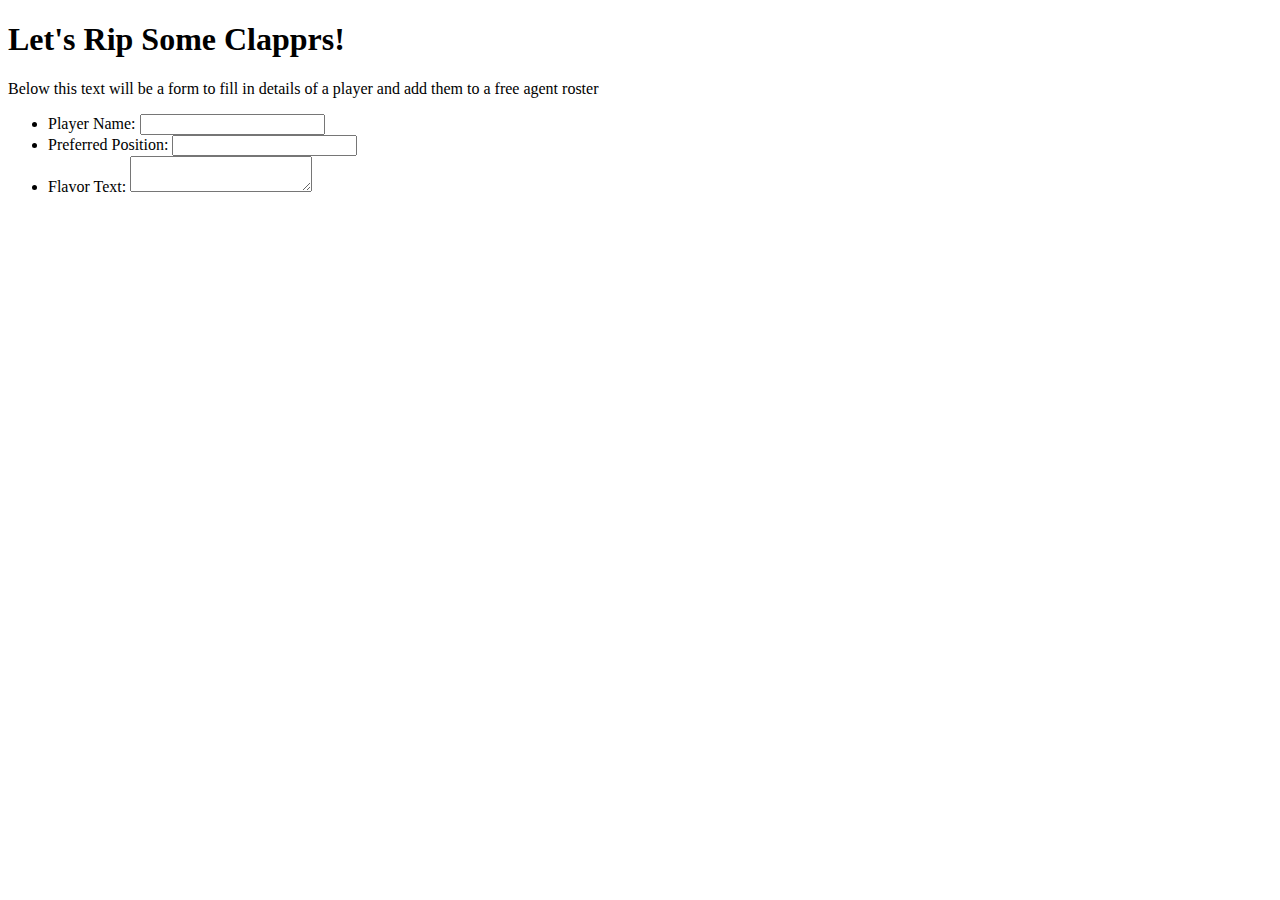
==== index.html @ 95205357 "Initial structure for index w/ player info form" ====
<!DOCTYPE html>
<html>
    <head>
        <title>Welcome to Slappr!</title>
    </head>
    <body>
        <h1>Let's Rip Some Clapprs!</h1>
        <p>Below this text will be a form to fill in details of a player and add them to a free agent roster</p>
        <div></div>
        <form method="POST">
            <ul>
                <li>
                    <label for="name">Player Name:</label>
                    <input type="text" id="name" name="player_name">
                </li>
                <li>
                    <label for="role">Preferred Position:</label>
                    <input type="text" id="role" name="player_role">
                </li>
                <li>
                    <label for="flavor">Flavor Text:</label>
                    <textarea id="flavor" name="player_flavor"></textarea>
                </li>
            </ul>
        </form>
    </body>
</html>
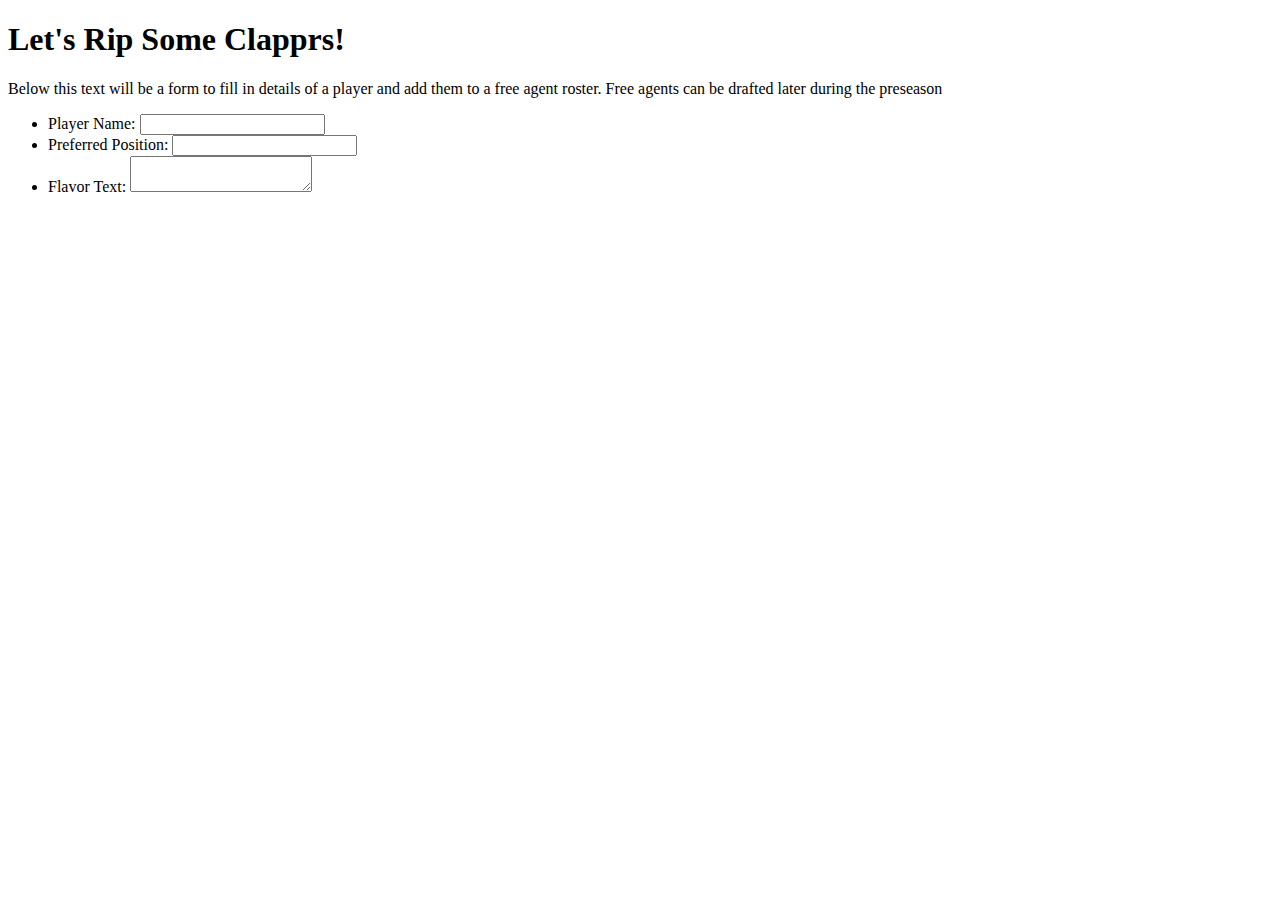
==== commit 300852c6: "plz" ====
--- a/index.html
+++ b/index.html
@@ -5,7 +5,7 @@
     </head>
     <body>
         <h1>Let's Rip Some Clapprs!</h1>
-        <p>Below this text will be a form to fill in details of a player and add them to a free agent roster</p>
+        <p>Below this text will be a form to fill in details of a player and add them to a free agent roster.  Free agents can be drafted later during the preseason</p>
         <div></div>
         <form method="POST">
             <ul>
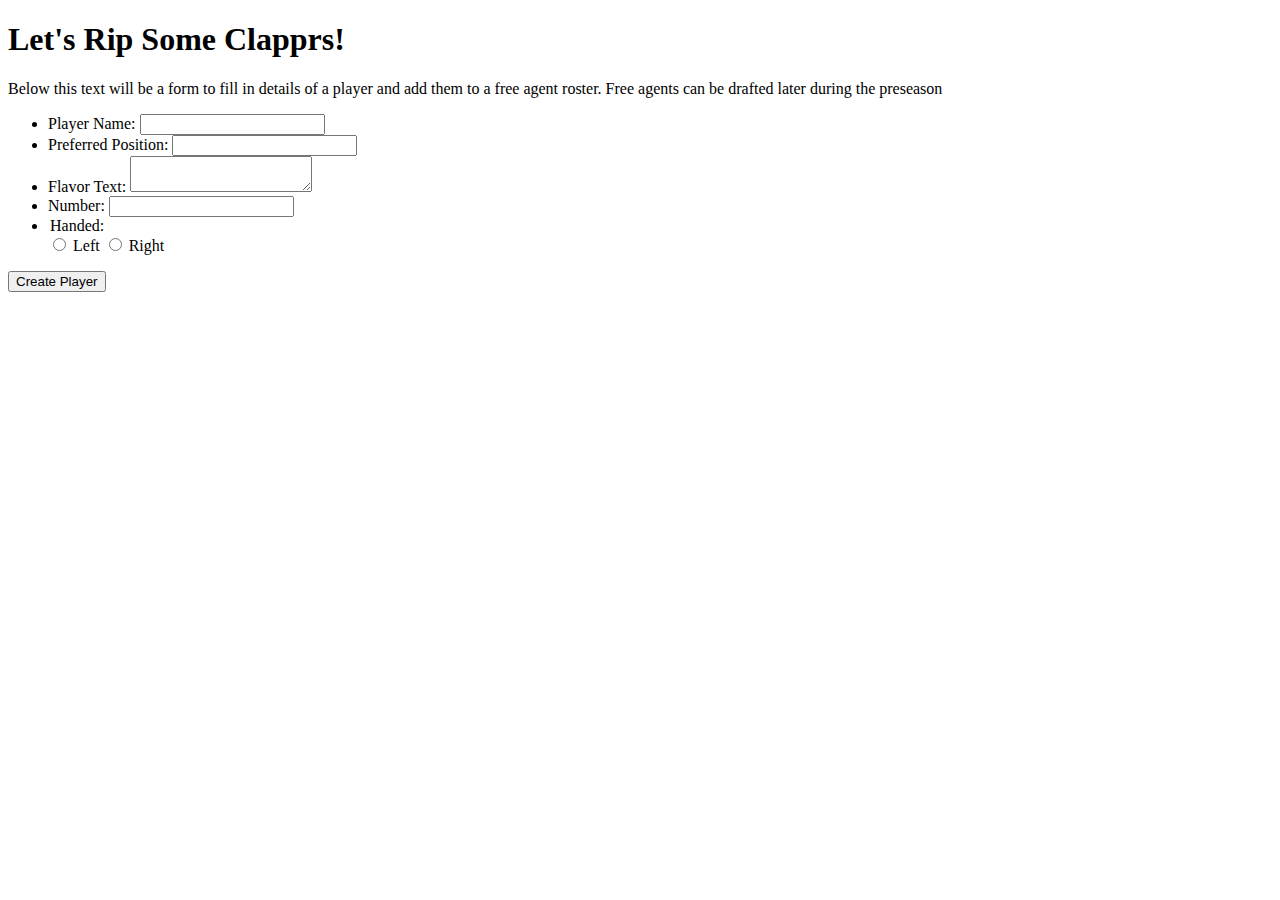
==== commit 0cc7c9e8: "new options for player creation" ====
--- a/index.html
+++ b/index.html
@@ -21,7 +21,17 @@
                     <label for="flavor">Flavor Text:</label>
                     <textarea id="flavor" name="player_flavor"></textarea>
                 </li>
+                <li>
+                    <label for="player_num">Number:</label>
+                    <input type="number">
+                </li>
+                <li>
+                    <legend>Handed:</legend>
+                    <label><input type="radio" name="handed"> Left</label>
+                    <label><input type="radio" name="handed"> Right</label>
+                </li>
             </ul>
+            <button>Create Player</button>
         </form>
     </body>
 </html>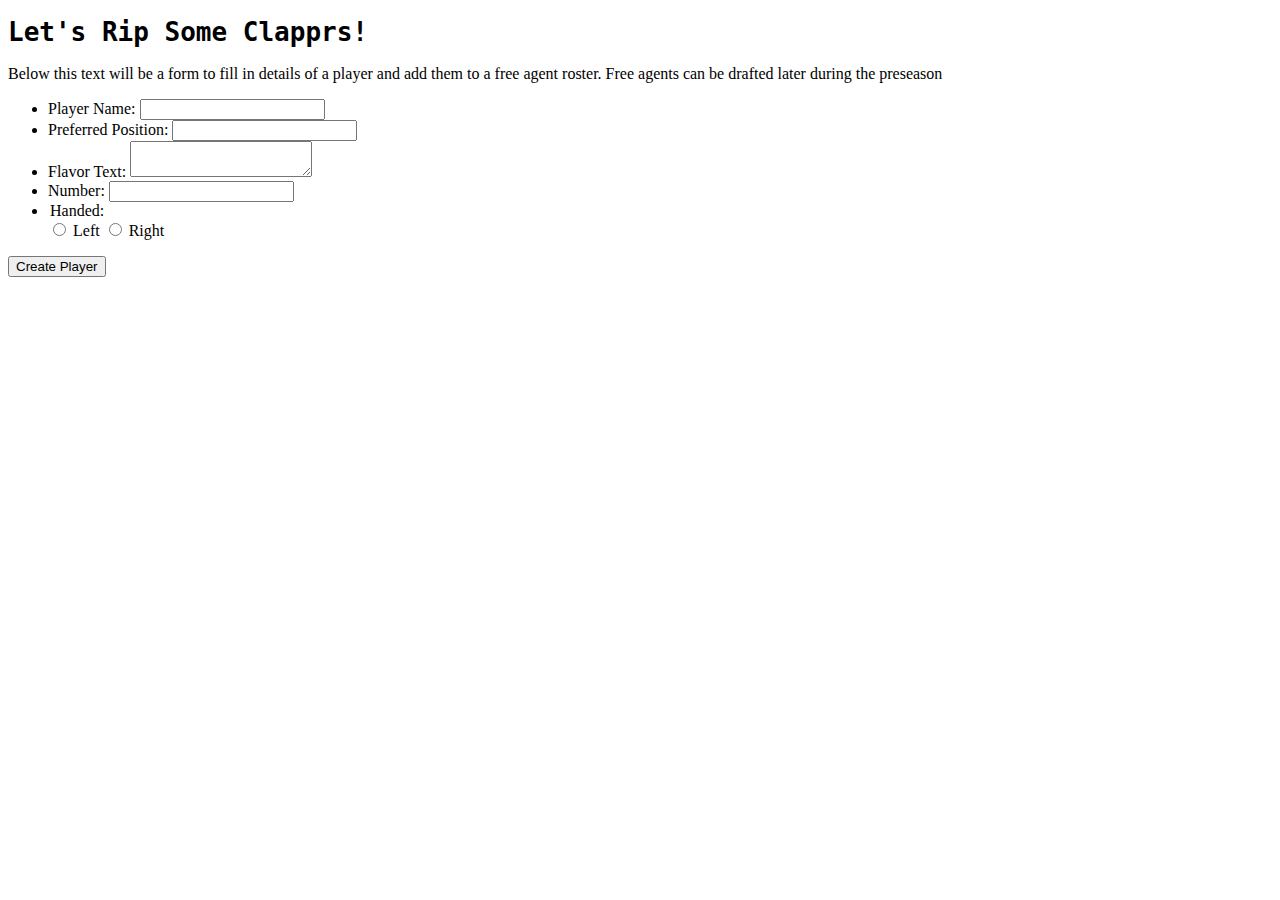
==== commit d88d1676: "beginning stylesheet" ====
--- a/index.html
+++ b/index.html
@@ -2,6 +2,7 @@
 <html>
     <head>
         <title>Welcome to Slappr!</title>
+        <link href="./style.css" rel="stylesheet">
     </head>
     <body>
         <h1>Let's Rip Some Clapprs!</h1>
--- a/style.css
+++ b/style.css
@@ -0,0 +1,5 @@
+h1 {
+    color:black;
+    font:x-large;
+    font-family: monospace;
+}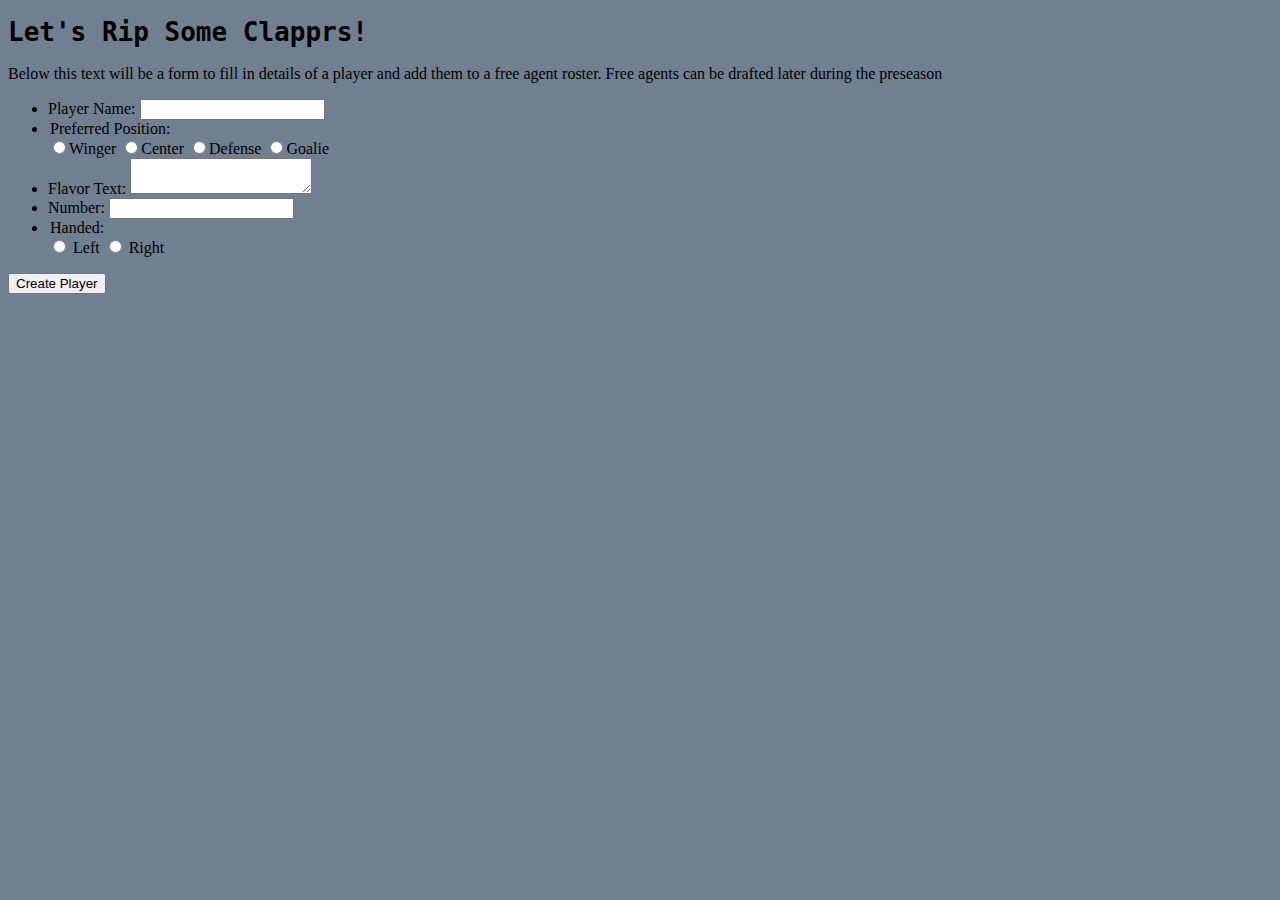
==== commit a29c0b8a: "more css plus form changes" ====
--- a/index.html
+++ b/index.html
@@ -15,8 +15,11 @@
                     <input type="text" id="name" name="player_name">
                 </li>
                 <li>
-                    <label for="role">Preferred Position:</label>
-                    <input type="text" id="role" name="player_role">
+                    <legend>Preferred Position:</legend>
+                    <lable><input type="radio" name="player_role">Winger</lable>
+                    <label><input type="radio" name="player_role">Center</label>
+                    <label><input type="radio" name="player_role">Defense</label>
+                    <label><input type="radio" name="player_role">Goalie</label>
                 </li>
                 <li>
                     <label for="flavor">Flavor Text:</label>
--- a/style.css
+++ b/style.css
@@ -1,3 +1,7 @@
+body {
+    background-color: slategray;
+}
+
 h1 {
     color:black;
     font:x-large;
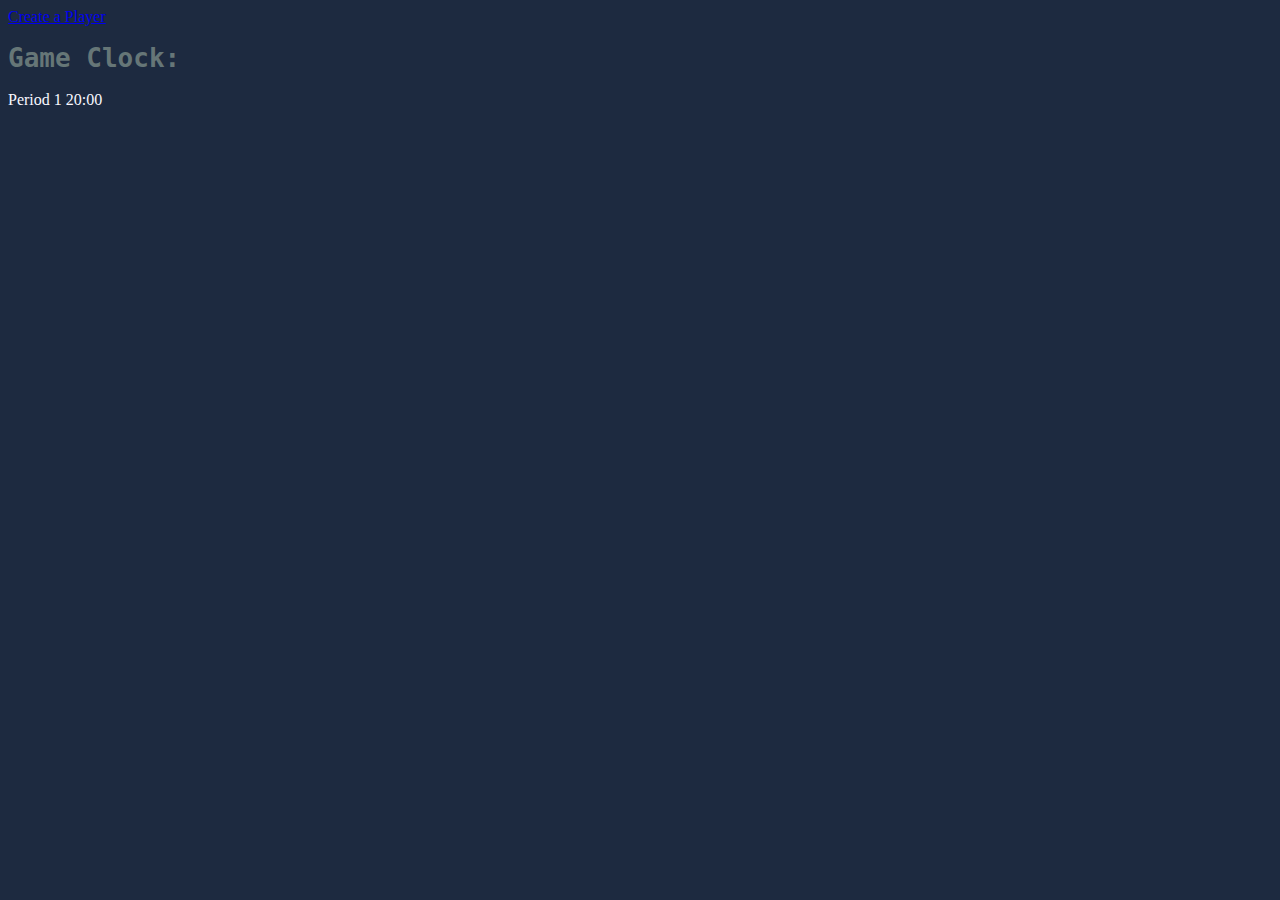
==== commit 307e05f1: "pushing js" ====
--- a/index.html
+++ b/index.html
@@ -5,37 +5,11 @@
         <link href="./style.css" rel="stylesheet">
     </head>
     <body>
-        <h1>Let's Rip Some Clapprs!</h1>
-        <p>Below this text will be a form to fill in details of a player and add them to a free agent roster.  Free agents can be drafted later during the preseason</p>
+        <a href="./createplayer.html">Create a Player</a>
         <div></div>
-        <form method="POST">
-            <ul>
-                <li>
-                    <label for="name">Player Name:</label>
-                    <input type="text" id="name" name="player_name">
-                </li>
-                <li>
-                    <legend>Preferred Position:</legend>
-                    <lable><input type="radio" name="player_role">Winger</lable>
-                    <label><input type="radio" name="player_role">Center</label>
-                    <label><input type="radio" name="player_role">Defense</label>
-                    <label><input type="radio" name="player_role">Goalie</label>
-                </li>
-                <li>
-                    <label for="flavor">Flavor Text:</label>
-                    <textarea id="flavor" name="player_flavor"></textarea>
-                </li>
-                <li>
-                    <label for="player_num">Number:</label>
-                    <input type="number">
-                </li>
-                <li>
-                    <legend>Handed:</legend>
-                    <label><input type="radio" name="handed"> Left</label>
-                    <label><input type="radio" name="handed"> Right</label>
-                </li>
-            </ul>
-            <button>Create Player</button>
-        </form>
+        <h1>Game Clock:</h1>
+        <span id="current_period">Period 1</span>
+        <span id="game_clock">20:00</span>
     </body>
+    <script src="./timedevents.js"></script>
 </html>--- a/style.css
+++ b/style.css
@@ -1,9 +1,11 @@
 body {
-    background-color: slategray;
+    background-color: #1d2a40;
+    color: ghostwhite;
+    
 }
 
 h1 {
-    color:black;
+    color:#667677;
     font:x-large;
     font-family: monospace;
 }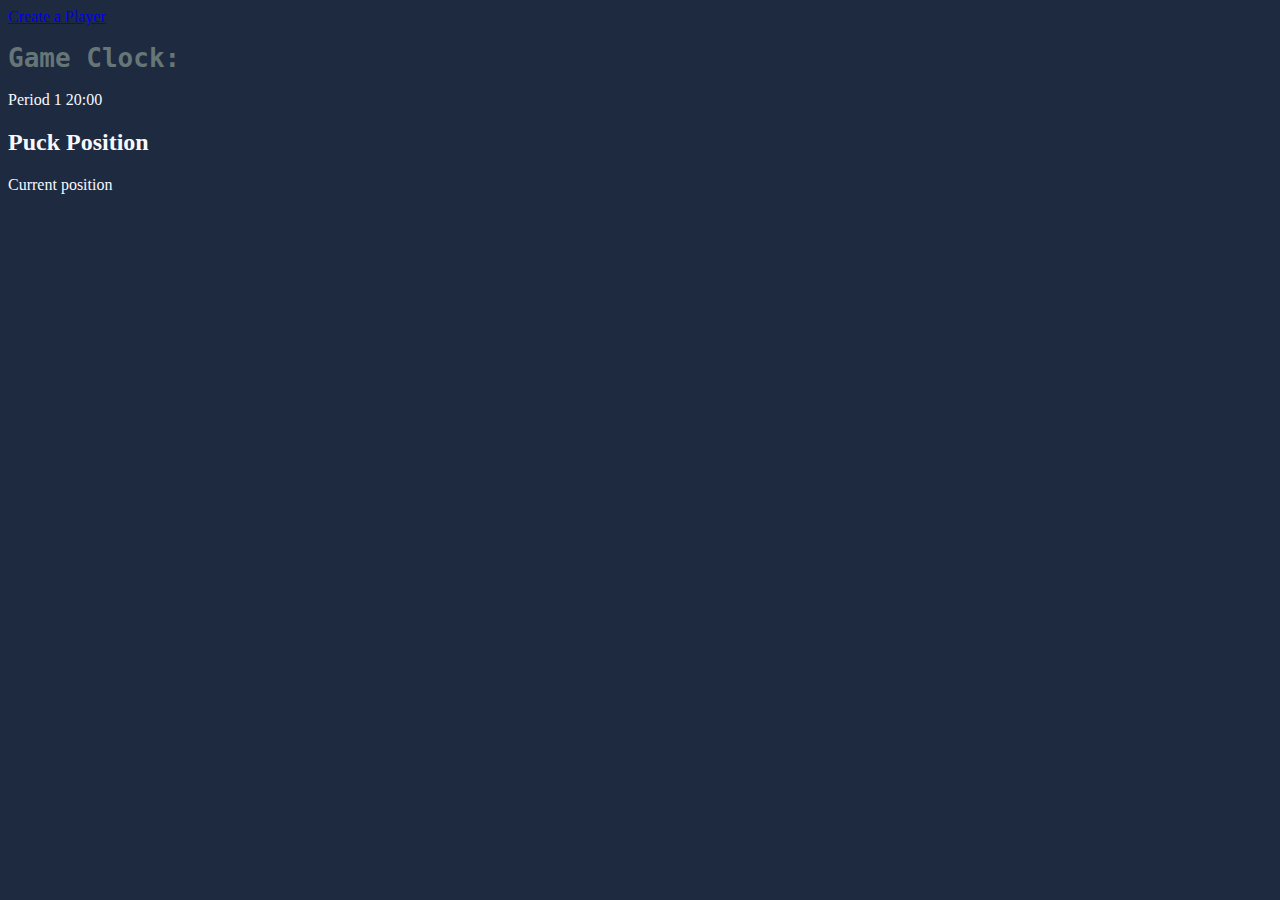
==== commit 7b1e6a2b: "Added some puck movement in one dimension." ====
--- a/index.html
+++ b/index.html
@@ -6,10 +6,13 @@
     </head>
     <body>
         <a href="./createplayer.html">Create a Player</a>
+        
         <div></div>
         <h1>Game Clock:</h1>
         <span id="current_period">Period 1</span>
         <span id="game_clock">20:00</span>
+        <h2>Puck Position</h2>
+        <span id="puck_position">Current position</span>
     </body>
     <script src="./timedevents.js"></script>
 </html>